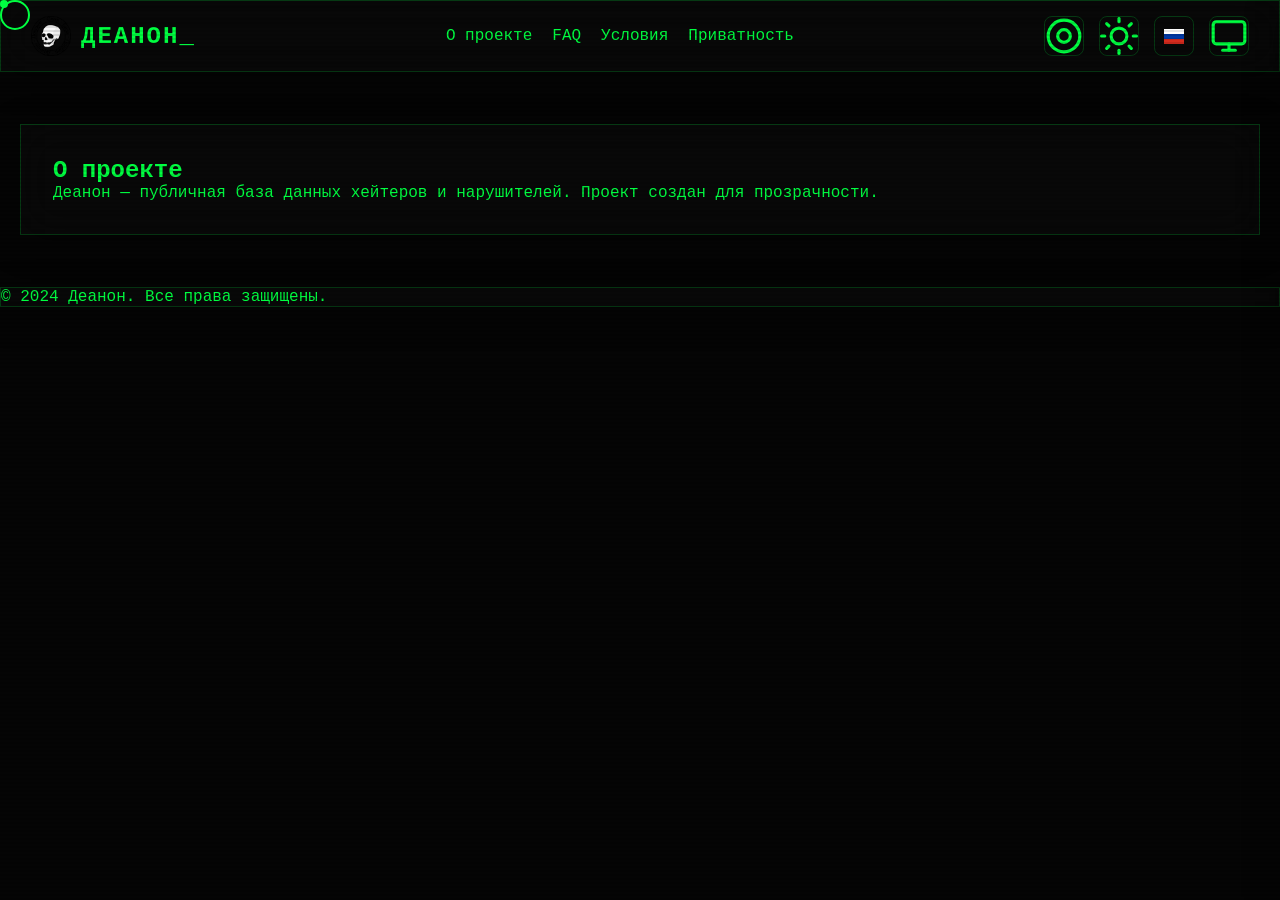
==== about/index.html @ 5222653d "Коммит" ====
<!-- about/index.html -->
<!DOCTYPE html>
<html lang="ru" class="theme-system">
<head>
    <meta charset="UTF-8">
    <meta name="viewport" content="width=device-width, initial-scale=1.0, user-scalable=no, maximum-scale=1.0">
    <title>О проекте — Деанон</title>
    <meta name="description" content="О проекте Деанон.">
    <link rel="icon" href="/assets/favicon/favicon.ico">
    <link rel="stylesheet" href="/style.css">
</head>
<body>
    <div class="cursor-dot" id="cursorDot"></div>
    <div class="cursor-ring" id="cursorRing"></div>

    <header class="glass header">
        <a href="/" class="logo-container">
            <img src="/assets/logo.webp" alt="De-Anon Logo" class="logo-img">
            <span class="logo-text" data-i18n="logo_text">Деанон</span>
        </a>
        <nav class="nav">
            <a href="/about/" data-i18n="about">О проекте</a>
            <a href="/faq/" data-i18n="faq">FAQ</a>
            <a href="/tos/" data-i18n="tos">Условия</a>
            <a href="/privacy/" data-i18n="privacy">Приватность</a>
        </nav>
        <div class="controls">
            <button class="btn-icon" id="bviBtn" aria-label="Accessibility">
                <svg viewBox="0 0 24 24" fill="none" stroke="currentColor" stroke-width="2" stroke-linecap="round" stroke-linejoin="round"><circle cx="12" cy="12" r="10"/><circle cx="12" cy="12" r="4"/></svg>
            </button>
            <div class="dropdown" id="themeDropdown">
                <button class="btn-icon dropdown-toggle" id="themeToggleBtn" aria-label="Theme">
                    <svg viewBox="0 0 24 24" fill="none" stroke="currentColor" stroke-width="2" stroke-linecap="round" stroke-linejoin="round"><circle cx="12" cy="12" r="5"/><line x1="12" y1="1" x2="12" y2="3"/><line x1="12" y1="21" x2="12" y2="23"/><line x1="4.22" y1="4.22" x2="5.64" y2="5.64"/><line x1="18.36" y1="18.36" x2="19.78" y2="19.78"/><line x1="1" y1="12" x2="3" y2="12"/><line x1="21" y1="12" x2="23" y2="12"/><line x1="4.22" y1="19.78" x2="5.64" y2="18.36"/><line x1="18.36" y1="5.64" x2="19.78" y2="4.22"/></svg>
                </button>
                <div class="dropdown-menu glass">
                    <button class="dropdown-item" data-theme="system"><svg xmlns="http://www.w3.org/2000/svg" width="24" height="24" viewBox="0 0 24 24"><path d="M2 3 A 1 1 0 0 0 1 4 L 1 24 A 1 1 0 0 0 2 25 L 15 25 L 15 27 L 12 27 A 1 1 0 0 0 12 29 L 20 29 A 1 1 0 1 0 20 27 L 17 27 L 17 25 L 30 25 A 1 1 0 0 0 31 24 L 31 4 A 1 1 0 0 0 30 3 L 2 3 z M 3 5 L 29 5 L 29 23 L 3 23 L 3 5 z" transform="scale(0.8)"/></svg><span data-i18n="theme_system">Системная</span></button>
                    <button class="dropdown-item" data-theme="light"><svg xmlns="http://www.w3.org/2000/svg" width="24" height="24" viewBox="0 0 24 24"><path d="M12 3V4M12 20V21M4 12H3M6.3 6.3L5.5 5.5M17.7 6.3L18.5 5.5M6.3 17.7L5.5 18.5M17.7 17.7L18.5 18.5M21 12H20M16 12C16 14.2 14.2 16 12 16C9.8 16 8 14.2 8 12C8 9.8 9.8 8 12 8C14.2 8 16 9.8 16 12Z" stroke="currentColor" stroke-width="2" stroke-linecap="round" stroke-linejoin="round"/></svg><span data-i18n="theme_light">Светлая</span></button>
                    <button class="dropdown-item" data-theme="dark"><svg xmlns="http://www.w3.org/2000/svg" width="24" height="24" viewBox="0 0 32 32"><path d="M10.9 7.6c0 7.5 5.2 13.7 11.6 13.7 1.6 0 3.1-0.4 4.5-1.1-1.7 4.5-6 7.6-11.1 7.6-6.5 0-11.8-5.3-11.8-11.8 0-4.8 2.9-9 7-10.8-0.1 0.8-0.2 1.6-0.2 2.4z"/></svg><span data-i18n="theme_dark">Тёмная</span></button>
                </div>
            </div>
            <div class="dropdown" id="langDropdown">
                <button class="btn-icon dropdown-toggle" id="langToggleBtn" aria-label="Language">
                    <svg viewBox="0 0 640 480" style="width:20px;height:15px;"><path fill="#fff" d="M0 0h640v160H0z"/><path fill="#0039a6" d="M0 160h640v160H0z"/><path fill="#d52b1e" d="M0 320h640v160H0z"/></svg>
                </button>
                <div class="dropdown-menu glass">
                    <button class="dropdown-item" data-lang="ru"><svg viewBox="0 0 640 480" style="width:20px;height:15px;"><path fill="#fff" d="M0 0h640v160H0z"/><path fill="#0039a6" d="M0 160h640v160H0z"/><path fill="#d52b1e" d="M0 320h640v160H0z"/></svg><span>RU</span></button>
                    <button class="dropdown-item" data-lang="en"><svg viewBox="0 0 640 480" style="width:20px;height:15px;"><path fill="#bd3d44" d="M0 0h640v480H0"/><path stroke="#fff" stroke-width="37" d="M0 55.3h640M0 129h640M0 203h640M0 277h640M0 351h640M0 425h640"/><path fill="#192f5d" d="M0 0h364.8v258.5H0"/></svg><span>EN</span></button>
                    <button class="dropdown-item" data-lang="fr"><svg viewBox="0 0 640 480" style="width:20px;height:15px;"><path fill="#000091" d="M0 0h213.3v480H0z"/><path fill="#fff" d="M213.3 0h213.4v480H213.3z"/><path fill="#e1000f" d="M426.7 0H640v480H426.7z"/></svg><span>FR</span></button>
                </div>
            </div>
            <button class="btn-icon" id="layoutToggle" aria-label="Toggle Layout">
                <svg viewBox="0 0 24 24" fill="none" stroke="currentColor" stroke-width="2" stroke-linecap="round" stroke-linejoin="round"><rect x="2" y="3" width="20" height="14" rx="2" ry="2"/><line x1="8" y1="21" x2="16" y2="21"/><line x1="12" y1="17" x2="12" y2="21"/></svg>
            </button>
        </div>
    </header>

    <main class="main-content">
        <section class="glass" style="padding:2rem; margin:2rem 0;">
            <h1 data-i18n="about_title" style="color:var(--accent);">О проекте</h1>
            <p data-i18n="about_text">Деанон — публичная база данных хейтеров и нарушителей. Проект создан для прозрачности.</p>
        </section>
    </main>

    <footer class="footer glass"><p data-i18n="footer_text">© 2024 Деанон. Все права защищены.</p></footer>

    <div class="bvi-panel glass" id="bviPanel">
        <button class="bvi-close" id="bviClose">&times;</button>
        <div class="bvi-group">
            <label data-i18n="bvi_font_size">Размер шрифта</label>
            <input type="range" id="bviFontSize" min="14" max="24" value="16">
        </div>
        <div class="bvi-group">
            <label data-i18n="bvi_ui_size">Размер интерфейса</label>
            <input type="range" id="bviUiSize" min="100" max="150" value="100">
        </div>
        <div class="bvi-group">
            <label data-i18n="bvi_serif">Засечки</label>
            <label class="switch">
                <input type="checkbox" id="bviSerif">
                <span class="slider"></span>
            </label>
        </div>
    </div>

    <script src="/script.js"></script>
</body>
</html>
---- style.css ----
:root {
    --bg-color: #050505;
    --text-color: #00ff41;
    --glass-bg: rgba(10, 10, 10, 0.6);
    --glass-border: rgba(0, 255, 65, 0.2);
    --glass-blur: 20px;
    --ui-scale: 1;
    --font-size-base: 16px;
    --font-family: 'Courier New', monospace;
}

[data-theme="light"] {
    --bg-color: #f0f0f0;
    --text-color: #000000;
    --glass-bg: rgba(255, 255, 255, 0.6);
    --glass-border: rgba(0, 0, 0, 0.1);
}

[data-theme="dark"] {
    --bg-color: #050505;
    --text-color: #00ff41;
    --glass-bg: rgba(10, 10, 10, 0.6);
    --glass-border: rgba(0, 255, 65, 0.2);
}

body.force-desktop { min-width: 800px; }
body.force-mobile { max-width: 600px; margin: 0 auto; }

* { margin: 0; padding: 0; box-sizing: border-box; cursor: none; }

body {
    background: var(--bg-color);
    color: var(--text-color);
    font-family: var(--font-family);
    font-size: var(--font-size-base);
    overflow-x: hidden;
    min-height: 100vh;
}

/* Scanline Pseudo-element */
body::before {
    content: '';
    position: fixed;
    top: 0; left: 0; width: 100%; height: 100%;
    background: linear-gradient(rgba(18, 16, 16, 0) 50%, rgba(0, 0, 0, 0.25) 50%);
    background-size: 100% 4px;
    z-index: 9999;
    pointer-events: none;
    opacity: 0.4;
}

/* Glass Morphism */
.glass {
    background: var(--glass-bg);
    backdrop-filter: blur(var(--glass-blur)) saturate(180%);
    -webkit-backdrop-filter: blur(var(--glass-blur)) saturate(180%);
    border: 1px solid var(--glass-border);
    box-shadow: 0 8px 32px 0 rgba(0, 0, 0, 0.37);
}

/* Custom Cursor */
.cursor-dot { width: 8px; height: 8px; background: var(--text-color); border-radius: 50%; position: fixed; z-index: 10000; pointer-events: none; transition: transform 0.1s; }
.cursor-ring { width: 30px; height: 30px; border: 2px solid var(--text-color); border-radius: 50%; position: fixed; z-index: 10000; pointer-events: none; transition: transform 0.2s, width 0.2s, height 0.2s; }

/* Custom Scrollbar */
::-webkit-scrollbar { width: 10px; }
::-webkit-scrollbar-track { background: var(--bg-color); }
::-webkit-scrollbar-thumb { background: var(--text-color); border-radius: 5px; }
::-webkit-scrollbar-thumb:hover { background: var(--text-color); opacity: 0.8; }

/* Header */
.header {
    position: sticky; top: 0; z-index: 100;
    display: flex; justify-content: space-between; align-items: center;
    padding: calc(15px * var(--ui-scale)) calc(30px * var(--ui-scale));
}
.logo-container { display: flex; align-items: center; gap: 10px; text-decoration: none; color: var(--text-color); }
.logo-img { width: 40px; height: 40px; border-radius: 5px; }
.logo-text { font-size: calc(24px * var(--ui-scale)); font-weight: bold; text-transform: uppercase; letter-spacing: 2px; }
.logo-text::after { content: '_'; animation: blink 1s infinite; }
@keyframes blink { 0%, 50% { opacity: 1; } 51%, 100% { opacity: 0; } }

.controls { display: flex; gap: 15px; align-items: center; }
.btn-icon {
    background: transparent; border: 1px solid var(--glass-border); color: var(--text-color);
    width: 40px; height: 40px; border-radius: 8px; display: flex; align-items: center; justify-content: center;
    transition: all 0.3s; position: relative;
}
.btn-icon:hover, .btn-icon.active { background: var(--text-color); color: var(--bg-color); }

.dropdown { position: relative; }
.dropdown-menu {
    position: absolute; right: 0; top: 50px; min-width: 160px; border-radius: 8px; padding: 10px;
    display: none; flex-direction: column; gap: 5px; z-index: 200;
}
.dropdown-menu.active { display: flex; animation: fadeIn 0.3s; }
@keyframes fadeIn { from { opacity: 0; transform: translateY(-10px); } to { opacity: 1; transform: translateY(0); } }
.dropdown-item {
    background: transparent; border: none; color: var(--text-color); padding: 8px 12px; text-align: left;
    border-radius: 5px; display: flex; align-items: center; gap: 10px; font-size: 16px; transition: background 0.2s;
}
.dropdown-item:hover { background: rgba(255,255,255,0.1); }

/* Main */
.main-content { padding: calc(20px * var(--ui-scale)); }
.controls-panel {
    padding: calc(20px * var(--ui-scale)); border-radius: 12px; margin-bottom: 20px;
    display: flex; flex-direction: column; gap: 15px;
}
.search-input {
    background: transparent; border: none; border-bottom: 2px solid var(--glass-border); color: var(--text-color);
    font-size: calc(18px * var(--ui-scale)); padding: 10px; outline: none; width: 100%;
}
.search-input:focus { border-color: var(--text-color); }
.filters { display: flex; gap: 10px; flex-wrap: wrap; }
.filter-btn {
    background: transparent; border: 1px solid var(--glass-border); color: var(--text-color); padding: 8px 16px;
    border-radius: 20px; cursor: none; transition: all 0.3s; font-family: var(--font-family);
}
.filter-btn.active, .filter-btn:hover { background: var(--text-color); color: var(--bg-color); border-color: var(--text-color); }

/* Cards */
.cards-grid { display: grid; grid-template-columns: repeat(auto-fill, minmax(300px, 1fr)); gap: 20px; }
.card {
    border-radius: 12px; overflow: hidden; transition: transform 0.3s, box-shadow 0.3s; position: relative;
}
.card:hover { transform: translateY(-5px); box-shadow: 0 10px 30px rgba(0, 255, 65, 0.1); }
.card-img { width: 100%; height: 300px; object-fit: cover; filter: grayscale(50%) contrast(120%); transition: filter 0.3s; }
.card:hover .card-img { filter: grayscale(0%) contrast(100%); }
.card-body { padding: 15px; }
.card-name { font-size: 20px; font-weight: bold; margin-bottom: 5px; }
.card-info { font-size: 14px; opacity: 0.8; margin-bottom: 5px; }

/* Modal */
.modal-overlay {
    position: fixed; top: 0; left: 0; width: 100%; height: 100%; background: rgba(0,0,0,0.8);
    backdrop-filter: blur(10px); z-index: 1000; display: none; justify-content: center; align-items: center;
}
.modal-overlay.active { display: flex; animation: fadeIn 0.3s; }
.modal-content {
    max-width: 800px; width: 90%; max-height: 90vh; overflow-y: auto; border-radius: 16px; padding: 30px;
    position: relative;
}
.modal-close { position: absolute; top: 20px; right: 20px; font-size: 24px; background: none; border: none; color: var(--text-color); }

/* BVI Panel */
.bvi-panel {
    position: fixed; top: 0; right: 0; height: 100vh; width: 300px; padding: 30px; z-index: 500;
    transform: translateX(100%); transition: transform 0.4s; display: flex; flex-direction: column; gap: 20px;
}
.bvi-panel.active { transform: translateX(0); }
.bvi-close { position: absolute; top: 20px; right: 20px; font-size: 30px; color: var(--text-color); background: none; border: none; }
.bvi-group { display: flex; flex-direction: column; gap: 10px; }
.bvi-group label { font-size: 18px; }

/* Toggle Switch */
.switch { position: relative; display: inline-block; width: 60px; height: 34px; }
.switch input { opacity: 0; width: 0; height: 0; }
.slider { position: absolute; cursor: none; top: 0; left: 0; right: 0; bottom: 0; background-color: #ccc; transition: .4s; border-radius: 34px; }
.slider:before { position: absolute; content: ""; height: 26px; width: 26px; left: 4px; bottom: 4px; background-color: white; transition: .4s; border-radius: 50%; }
input:checked + .slider { background-color: var(--text-color); }
input:checked + .slider:before { transform: translateX(26px); background: var(--bg-color); }

/* Responsive */
@media (max-width: 768px) {
    .cards-grid { grid-template-columns: 1fr; }
    .header { padding: 15px; }
    .controls-panel { flex-direction: column; }
}

/* Navigation */
.nav {
    display: flex;
    gap: 20px;
}
.nav a {
    color: var(--text-color);
    text-decoration: none;
    font-size: calc(16px * var(--ui-scale));
    transition: opacity 0.3s;
}
.nav a:hover {
    opacity: 0.7;
}
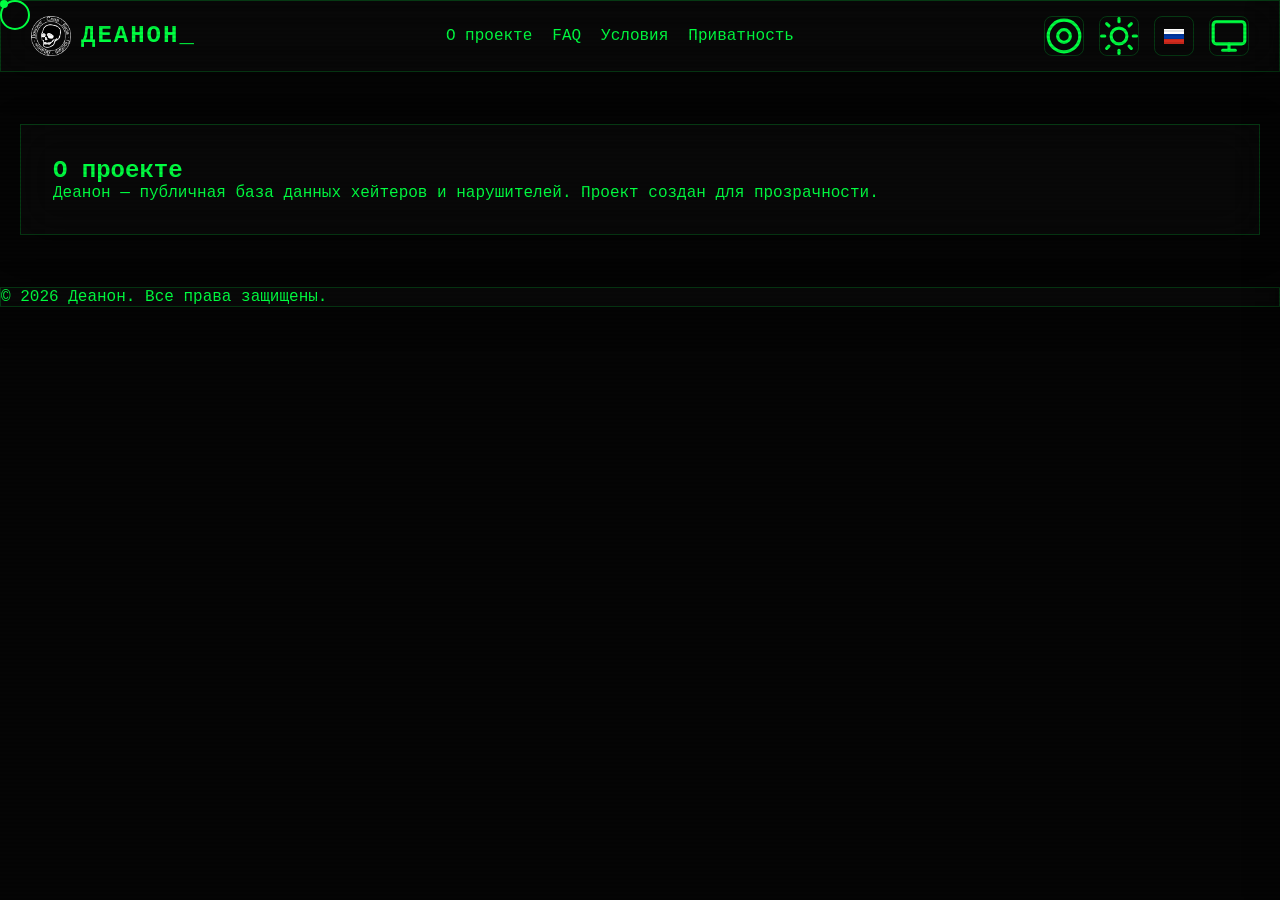
==== commit 15b7e6a6: "Коммит" ====
--- a/about/index.html
+++ b/about/index.html
@@ -4,7 +4,7 @@
 <head>
     <meta charset="UTF-8">
     <meta name="viewport" content="width=device-width, initial-scale=1.0, user-scalable=no, maximum-scale=1.0">
-    <title>О проекте — Деанон</title>
+    <title>О проекте</title>
     <meta name="description" content="О проекте Деанон.">
     <link rel="icon" href="/assets/favicon/favicon.ico">
     <link rel="stylesheet" href="/style.css">
@@ -14,10 +14,7 @@
     <div class="cursor-ring" id="cursorRing"></div>
 
     <header class="glass header">
-        <a href="/" class="logo-container">
-            <img src="/assets/logo.webp" alt="De-Anon Logo" class="logo-img">
-            <span class="logo-text" data-i18n="logo_text">Деанон</span>
-        </a>
+        <a href="/" class="logo" aria-label="De-Anon" data-text="Деанон"></a>
         <nav class="nav">
             <a href="/about/" data-i18n="about">О проекте</a>
             <a href="/faq/" data-i18n="faq">FAQ</a>
--- a/style.css
+++ b/style.css
@@ -74,10 +74,60 @@
     display: flex; justify-content: space-between; align-items: center;
     padding: calc(15px * var(--ui-scale)) calc(30px * var(--ui-scale));
 }
-.logo-container { display: flex; align-items: center; gap: 10px; text-decoration: none; color: var(--text-color); }
-.logo-img { width: 40px; height: 40px; border-radius: 5px; }
-.logo-text { font-size: calc(24px * var(--ui-scale)); font-weight: bold; text-transform: uppercase; letter-spacing: 2px; }
-.logo-text::after { content: '_'; animation: blink 1s infinite; }
+/* ===== НОВЫЙ ЛОГОТИП ===== */
+.logo {
+    display: flex;
+    align-items: center;
+    gap: 10px;
+    text-decoration: none;
+    color: var(--text-color);
+    font-weight: bold;
+    font-size: calc(24px * var(--ui-scale));
+    text-transform: uppercase;
+    letter-spacing: 2px;
+    position: relative;
+}
+
+/* Картинка */
+.logo::before {
+    content: '';
+    display: inline-block;
+    width: calc(40px * var(--ui-scale));
+    height: calc(40px * var(--ui-scale));
+    background-image: url('/assets/logo.webp');
+    background-size: contain;
+    background-repeat: no-repeat;
+    background-position: center;
+    border-radius: 5px;
+    flex-shrink: 0;
+    transition: filter 0.3s;
+}
+
+/* Текст */
+.logo::after {
+    content: attr(data-text);
+    display: inline-block;
+    line-height: 1;
+}
+
+/* Мигающий курсор (как в оригинале) */
+.logo::after {
+    /* добавляем символ подчёркивания, который мигает */
+    content: attr(data-text) '_';
+}
+
+/* Анимация мигания только для подчёркивания */
+.logo::after {
+    /* используем анимацию, но чтобы мигал только последний символ, нужно сделать хитрость: */
+    /* на самом деле мигает весь текст, но мы можем сделать отдельный псевдоэлемент для подчёркивания, но их только два. */
+    /* Поэтому предлагаю убрать мигание, либо сделать через дополнительный элемент. */
+    /* Реализуем без мигания, если нужно - добавлю позже. */
+}
+
+/* Адаптация под тёмную тему: инвертируем логотип */
+[data-theme="dark"] .logo::before {
+    filter: invert(1) brightness(1.2) contrast(1.2);
+}
 @keyframes blink { 0%, 50% { opacity: 1; } 51%, 100% { opacity: 0; } }
 
 .controls { display: flex; gap: 15px; align-items: center; }
@@ -181,4 +231,8 @@
 }
 .nav a:hover {
     opacity: 0.7;
-}+}
+
+[data-theme="dark"] .logo-img {
+    filter: invert(1) brightness(1.2);
+}
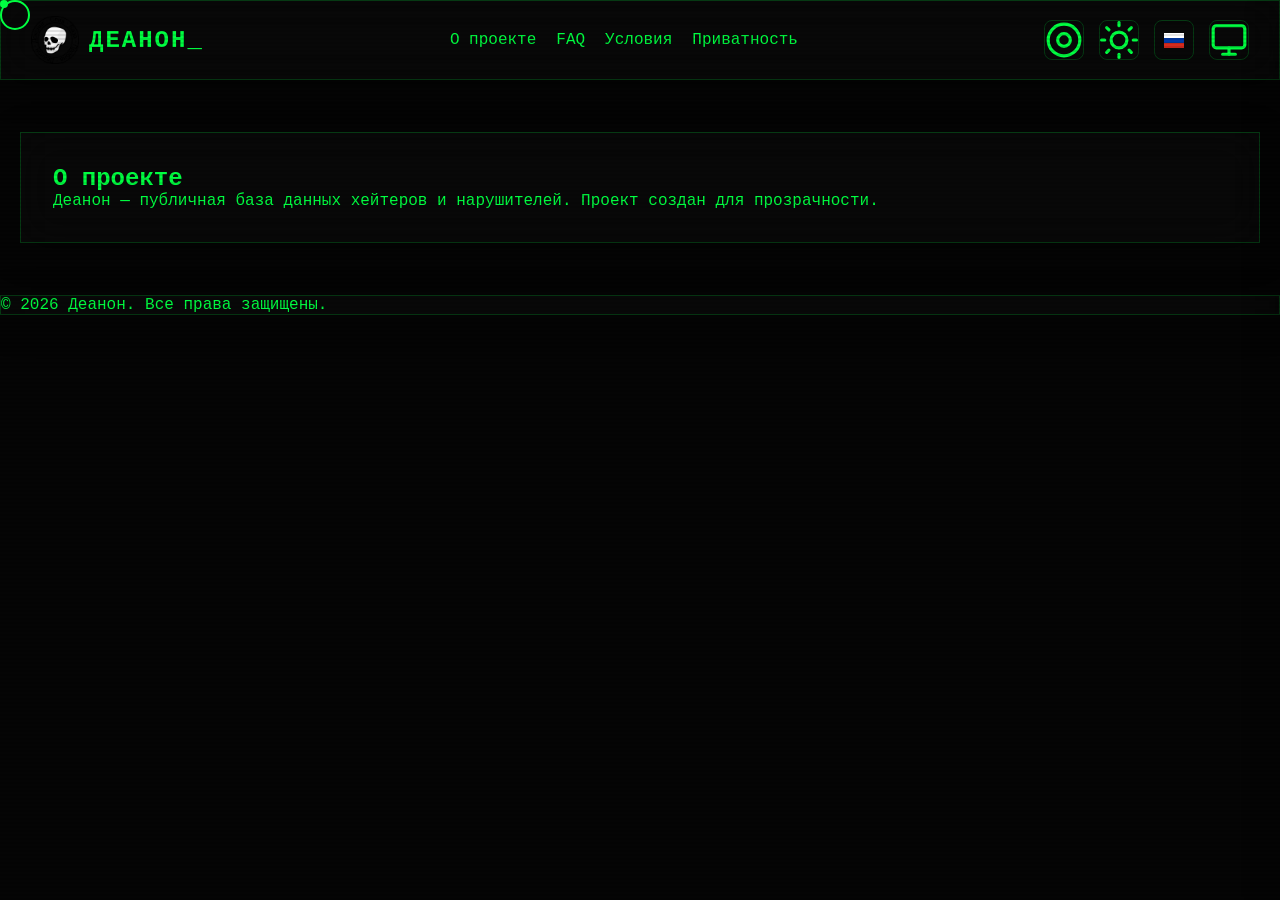
==== commit dc97f4be: "Коммит" ====
--- a/about/index.html
+++ b/about/index.html
@@ -14,7 +14,9 @@
     <div class="cursor-ring" id="cursorRing"></div>
 
     <header class="glass header">
-        <a href="/" class="logo" aria-label="De-Anon" data-text="Деанон"></a>
+        <a href="/" class="logo" aria-label="De-Anon">
+			<span class="logo-text" data-i18n="logo_text">Деанон</span>
+		</a>
         <nav class="nav">
             <a href="/about/" data-i18n="about">О проекте</a>
             <a href="/faq/" data-i18n="faq">FAQ</a>
--- a/style.css
+++ b/style.css
@@ -74,59 +74,43 @@
     display: flex; justify-content: space-between; align-items: center;
     padding: calc(15px * var(--ui-scale)) calc(30px * var(--ui-scale));
 }
-/* ===== НОВЫЙ ЛОГОТИП ===== */
+/* Логотип как ссылка */
 .logo {
     display: flex;
     align-items: center;
     gap: 10px;
     text-decoration: none;
     color: var(--text-color);
+}
+
+/* Псевдоэлемент с картинкой */
+.logo::before {
+    content: '';
+    display: block;
+    width: 48px;          /* размер картинки */
+    height: 48px;
+    background: url('/assets/logo.webp') no-repeat center / contain;
+    filter: var(--logo-filter, none); /* для инверсии в тёмной теме */
+    flex-shrink: 0;
+}
+
+/* Текст логотипа */
+.logo-text {
+    font-size: calc(24px * var(--ui-scale));
     font-weight: bold;
-    font-size: calc(24px * var(--ui-scale));
     text-transform: uppercase;
     letter-spacing: 2px;
-    position: relative;
-}
-
-/* Картинка */
-.logo::before {
-    content: '';
-    display: inline-block;
-    width: calc(40px * var(--ui-scale));
-    height: calc(40px * var(--ui-scale));
-    background-image: url('/assets/logo.webp');
-    background-size: contain;
-    background-repeat: no-repeat;
-    background-position: center;
-    border-radius: 5px;
-    flex-shrink: 0;
-    transition: filter 0.3s;
-}
-
-/* Текст */
-.logo::after {
-    content: attr(data-text);
-    display: inline-block;
-    line-height: 1;
-}
-
-/* Мигающий курсор (как в оригинале) */
-.logo::after {
-    /* добавляем символ подчёркивания, который мигает */
-    content: attr(data-text) '_';
-}
-
-/* Анимация мигания только для подчёркивания */
-.logo::after {
-    /* используем анимацию, но чтобы мигал только последний символ, нужно сделать хитрость: */
-    /* на самом деле мигает весь текст, но мы можем сделать отдельный псевдоэлемент для подчёркивания, но их только два. */
-    /* Поэтому предлагаю убрать мигание, либо сделать через дополнительный элемент. */
-    /* Реализуем без мигания, если нужно - добавлю позже. */
-}
-
-/* Адаптация под тёмную тему: инвертируем логотип */
-[data-theme="dark"] .logo::before {
-    filter: invert(1) brightness(1.2) contrast(1.2);
+}
+
+/* Мигающее подчёркивание (как было) */
+.logo-text::after {
+    content: '_';
+    animation: blink 1s infinite;
+}
+
+@keyframes blink {
+    0%, 50% { opacity: 1; }
+    51%, 100% { opacity: 0; }
 }
 @keyframes blink { 0%, 50% { opacity: 1; } 51%, 100% { opacity: 0; } }
 
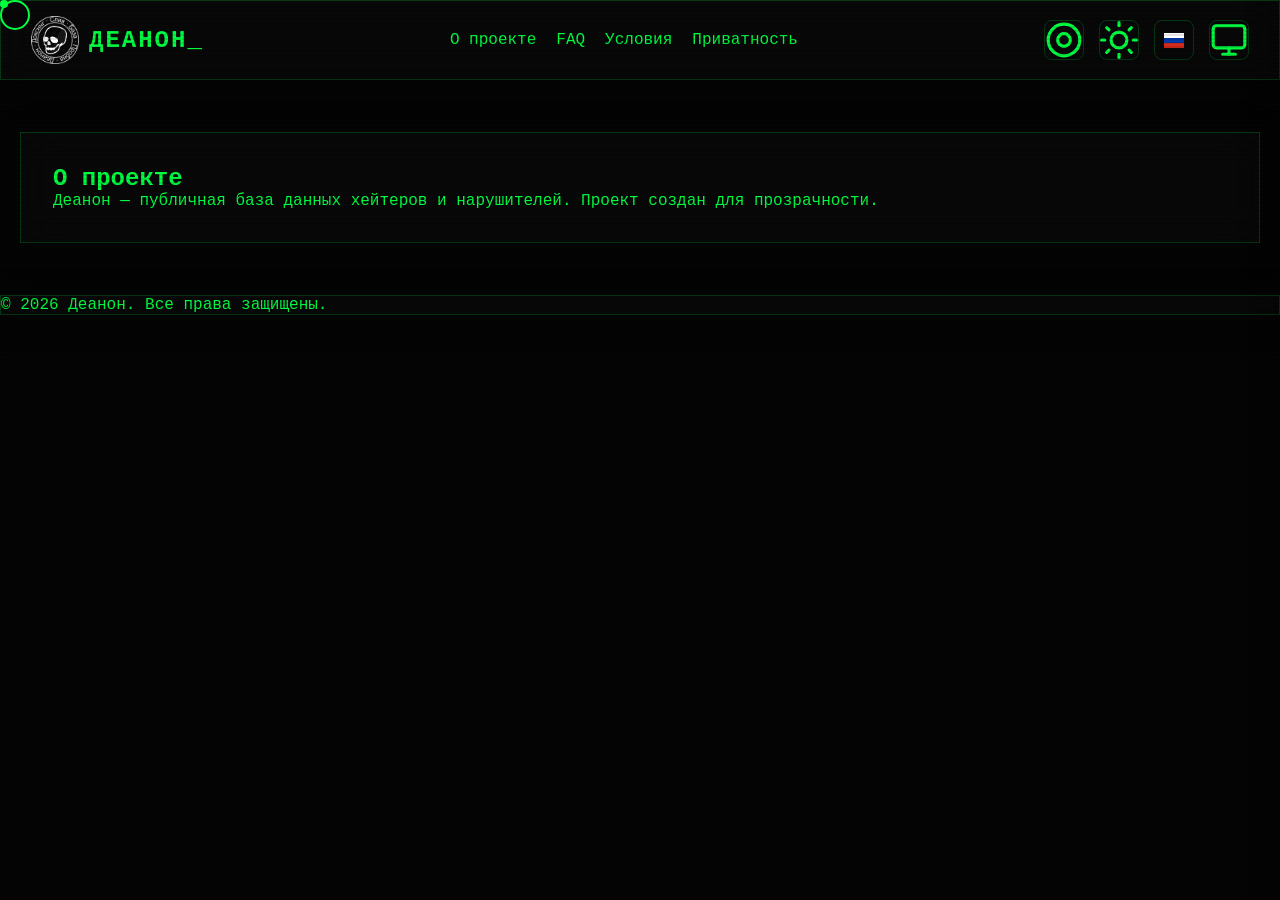
==== commit 881835f2: "Коммит" ====
--- a/about/index.html
+++ b/about/index.html
@@ -63,23 +63,23 @@
     <footer class="footer glass"><p data-i18n="footer_text">© 2024 Деанон. Все права защищены.</p></footer>
 
     <div class="bvi-panel glass" id="bviPanel">
-        <button class="bvi-close" id="bviClose">&times;</button>
-        <div class="bvi-group">
-            <label data-i18n="bvi_font_size">Размер шрифта</label>
-            <input type="range" id="bviFontSize" min="14" max="24" value="16">
-        </div>
-        <div class="bvi-group">
-            <label data-i18n="bvi_ui_size">Размер интерфейса</label>
-            <input type="range" id="bviUiSize" min="100" max="150" value="100">
-        </div>
-        <div class="bvi-group">
-            <label data-i18n="bvi_serif">Засечки</label>
-            <label class="switch">
-                <input type="checkbox" id="bviSerif">
-                <span class="slider"></span>
-            </label>
-        </div>
-    </div>
+		<button class="bvi-close" id="bviClose">&times;</button>
+		<div class="bvi-group">
+			<label for="bviFontSize" data-i18n="bvi_font_size">Размер шрифта</label>
+			<input type="range" id="bviFontSize" min="14" max="24" value="16">
+		</div>
+		<div class="bvi-group">
+			<label for="bviUiSize" data-i18n="bvi_ui_size">Размер интерфейса</label>
+			<input type="range" id="bviUiSize" min="100" max="150" value="100">
+		</div>
+		<div class="bvi-group">
+			<label data-i18n="bvi_serif">Засечки</label>
+			<label class="switch">
+				<input type="checkbox" id="bviSerif">
+				<span class="slider"></span>
+			</label>
+		</div>
+	</div>
 
     <script src="/script.js"></script>
 </body>
--- a/style.css
+++ b/style.css
@@ -217,6 +217,6 @@
     opacity: 0.7;
 }
 
-[data-theme="dark"] .logo-img {
-    filter: invert(1) brightness(1.2);
-}
+[data-theme="dark"] .logo::before {
+    --logo-filter: invert(1) brightness(1.2);
+}
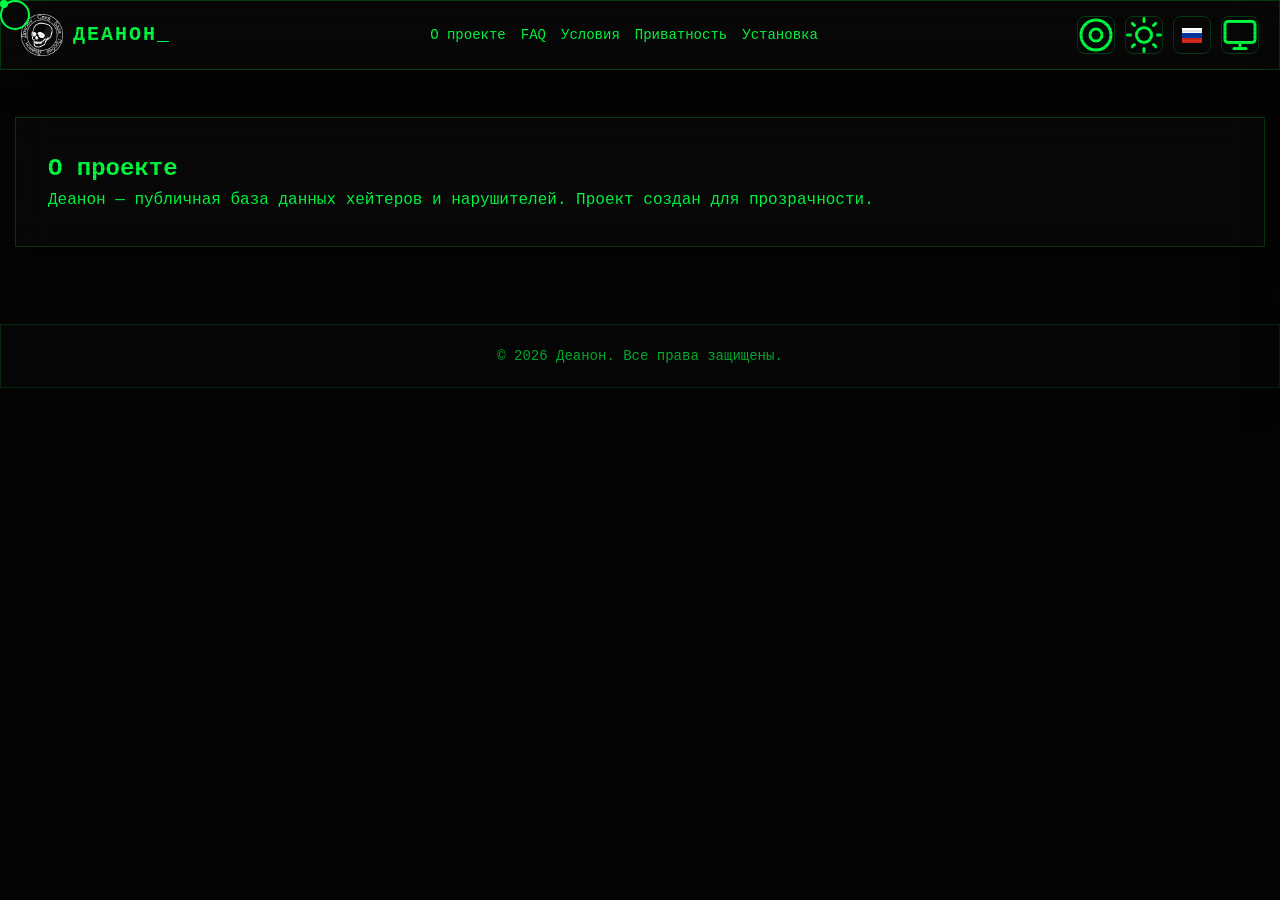
==== commit 1af86f84: "Коммит" ====
--- a/about/index.html
+++ b/about/index.html
@@ -73,7 +73,7 @@
 			<input type="range" id="bviUiSize" min="100" max="150" value="100">
 		</div>
 		<div class="bvi-group">
-			<label data-i18n="bvi_serif">Засечки</label>
+			<span data-i18n="bvi_serif">Засечки</span>
 			<label class="switch">
 				<input type="checkbox" id="bviSerif">
 				<span class="slider"></span>
--- a/style.css
+++ b/style.css
@@ -6,7 +6,8 @@
     --glass-blur: 20px;
     --ui-scale: 1;
     --font-size-base: 16px;
-    --font-family: 'Courier New', monospace;
+    --nav-height: 70px;
+    --header-padding: 15px;
 }
 
 [data-theme="light"] {
@@ -26,18 +27,43 @@
 body.force-desktop { min-width: 800px; }
 body.force-mobile { max-width: 600px; margin: 0 auto; }
 
-* { margin: 0; padding: 0; box-sizing: border-box; cursor: none; }
+/* ===== БАЗОВЫЙ ШРИФТ (без засечек) ===== */
+body {
+    font-family: 'Courier New', monospace;
+}
+* {
+    margin: 0;
+    padding: 0;
+    box-sizing: border-box;
+    cursor: none;
+}
+
+/* ===== ЗАСЕЧКИ — только через класс .serif ===== */
+body.serif,
+body.serif * {
+    font-family: 'Georgia', serif !important;
+}
+
+/* Исключение для SVG и иконок */
+svg, svg * {
+    font-family: inherit !important;
+}
+
+html {
+    font-size: var(--font-size-base);
+    scroll-behavior: smooth;
+}
 
 body {
     background: var(--bg-color);
     color: var(--text-color);
-    font-family: var(--font-family);
-    font-size: var(--font-size-base);
+    font-size: 1rem;
     overflow-x: hidden;
     min-height: 100vh;
-}
-
-/* Scanline Pseudo-element */
+    line-height: 1.6;
+}
+
+/* Сканирующая линия */
 body::before {
     content: '';
     position: fixed;
@@ -49,7 +75,6 @@
     opacity: 0.4;
 }
 
-/* Glass Morphism */
 .glass {
     background: var(--glass-bg);
     backdrop-filter: blur(var(--glass-blur)) saturate(180%);
@@ -58,165 +83,689 @@
     box-shadow: 0 8px 32px 0 rgba(0, 0, 0, 0.37);
 }
 
-/* Custom Cursor */
-.cursor-dot { width: 8px; height: 8px; background: var(--text-color); border-radius: 50%; position: fixed; z-index: 10000; pointer-events: none; transition: transform 0.1s; }
-.cursor-ring { width: 30px; height: 30px; border: 2px solid var(--text-color); border-radius: 50%; position: fixed; z-index: 10000; pointer-events: none; transition: transform 0.2s, width 0.2s, height 0.2s; }
-
-/* Custom Scrollbar */
+.cursor-dot {
+    width: 0.5rem; height: 0.5rem;
+    background: var(--text-color);
+    border-radius: 50%;
+    position: fixed;
+    z-index: 10000;
+    pointer-events: none;
+    transition: transform 0.1s;
+}
+.cursor-ring {
+    width: 1.875rem; height: 1.875rem;
+    border: 2px solid var(--text-color);
+    border-radius: 50%;
+    position: fixed;
+    z-index: 10000;
+    pointer-events: none;
+    transition: transform 0.2s, width 0.2s, height 0.2s;
+}
+
 ::-webkit-scrollbar { width: 10px; }
 ::-webkit-scrollbar-track { background: var(--bg-color); }
 ::-webkit-scrollbar-thumb { background: var(--text-color); border-radius: 5px; }
 ::-webkit-scrollbar-thumb:hover { background: var(--text-color); opacity: 0.8; }
 
-/* Header */
+/* ============================================
+   HEADER & НАВИГАЦИЯ
+   ============================================ */
 .header {
-    position: sticky; top: 0; z-index: 100;
-    display: flex; justify-content: space-between; align-items: center;
-    padding: calc(15px * var(--ui-scale)) calc(30px * var(--ui-scale));
-}
-/* Логотип как ссылка */
+    position: sticky;
+    top: 0;
+    z-index: 100;
+    display: flex;
+    justify-content: space-between;
+    align-items: center;
+    padding: calc(0.75rem * var(--ui-scale)) calc(1.25rem * var(--ui-scale));
+    min-height: var(--nav-height);
+    gap: 10px;
+}
+
 .logo {
     display: flex;
     align-items: center;
-    gap: 10px;
+    gap: 0.625rem;
     text-decoration: none;
     color: var(--text-color);
-}
-
-/* Псевдоэлемент с картинкой */
+    flex-shrink: 0;
+}
 .logo::before {
     content: '';
     display: block;
-    width: 48px;          /* размер картинки */
-    height: 48px;
+    width: 2.625rem;
+    height: 2.625rem;
     background: url('/assets/logo.webp') no-repeat center / contain;
-    filter: var(--logo-filter, none); /* для инверсии в тёмной теме */
+    filter: var(--logo-filter, none);
     flex-shrink: 0;
-}
-
-/* Текст логотипа */
+    transition: filter 0.3s;
+}
 .logo-text {
-    font-size: calc(24px * var(--ui-scale));
+    font-size: calc(1.25rem * var(--ui-scale));
     font-weight: bold;
     text-transform: uppercase;
     letter-spacing: 2px;
-}
-
-/* Мигающее подчёркивание (как было) */
+    white-space: nowrap;
+}
 .logo-text::after {
     content: '_';
     animation: blink 1s infinite;
 }
-
 @keyframes blink {
     0%, 50% { opacity: 1; }
     51%, 100% { opacity: 0; }
 }
-@keyframes blink { 0%, 50% { opacity: 1; } 51%, 100% { opacity: 0; } }
-
-.controls { display: flex; gap: 15px; align-items: center; }
+
+.nav {
+    display: flex;
+    align-items: center;
+    gap: 0.9375rem;
+    transition: all 0.3s ease;
+}
+.nav a {
+    color: var(--text-color);
+    text-decoration: none;
+    font-size: calc(0.875rem * var(--ui-scale));
+    transition: opacity 0.3s;
+    white-space: nowrap;
+}
+.nav a:hover {
+    opacity: 0.7;
+}
+
+.burger-btn {
+    display: none;
+    flex-direction: column;
+    gap: 5px;
+    background: none;
+    border: none;
+    color: var(--text-color);
+    width: 2.25rem;
+    height: 2.25rem;
+    padding: 6px;
+    cursor: pointer;
+    z-index: 101;
+    border: 1px solid var(--glass-border);
+    border-radius: 8px;
+    background: var(--glass-bg);
+    transition: all 0.3s;
+}
+.burger-btn:hover {
+    background: var(--text-color);
+    color: var(--bg-color);
+}
+.burger-btn span {
+    display: block;
+    width: 100%;
+    height: 2px;
+    background: currentColor;
+    border-radius: 2px;
+    transition: all 0.3s ease;
+}
+.burger-btn.active span:nth-child(1) {
+    transform: rotate(45deg) translate(5px, 5px);
+}
+.burger-btn.active span:nth-child(2) {
+    opacity: 0;
+}
+.burger-btn.active span:nth-child(3) {
+    transform: rotate(-45deg) translate(5px, -5px);
+}
+
+.controls {
+    display: flex;
+    gap: 0.625rem;
+    align-items: center;
+    flex-shrink: 0;
+}
+
 .btn-icon {
-    background: transparent; border: 1px solid var(--glass-border); color: var(--text-color);
-    width: 40px; height: 40px; border-radius: 8px; display: flex; align-items: center; justify-content: center;
-    transition: all 0.3s; position: relative;
-}
-.btn-icon:hover, .btn-icon.active { background: var(--text-color); color: var(--bg-color); }
+    background: transparent;
+    border: 1px solid var(--glass-border);
+    color: var(--text-color);
+    width: 2.375rem;
+    height: 2.375rem;
+    border-radius: 8px;
+    display: flex;
+    align-items: center;
+    justify-content: center;
+    transition: all 0.3s;
+    position: relative;
+}
+.btn-icon:hover,
+.btn-icon.active {
+    background: var(--text-color);
+    color: var(--bg-color);
+}
 
 .dropdown { position: relative; }
 .dropdown-menu {
-    position: absolute; right: 0; top: 50px; min-width: 160px; border-radius: 8px; padding: 10px;
-    display: none; flex-direction: column; gap: 5px; z-index: 200;
-}
-.dropdown-menu.active { display: flex; animation: fadeIn 0.3s; }
-@keyframes fadeIn { from { opacity: 0; transform: translateY(-10px); } to { opacity: 1; transform: translateY(0); } }
+    position: absolute;
+    right: 0;
+    top: 2.8125rem;
+    min-width: 160px;
+    border-radius: 8px;
+    padding: 10px;
+    display: none;
+    flex-direction: column;
+    gap: 5px;
+    z-index: 200;
+}
+.dropdown-menu.active {
+    display: flex;
+    animation: fadeIn 0.3s;
+}
+@keyframes fadeIn {
+    from { opacity: 0; transform: translateY(-10px); }
+    to { opacity: 1; transform: translateY(0); }
+}
 .dropdown-item {
-    background: transparent; border: none; color: var(--text-color); padding: 8px 12px; text-align: left;
-    border-radius: 5px; display: flex; align-items: center; gap: 10px; font-size: 16px; transition: background 0.2s;
-}
-.dropdown-item:hover { background: rgba(255,255,255,0.1); }
-
-/* Main */
-.main-content { padding: calc(20px * var(--ui-scale)); }
+    background: transparent;
+    border: none;
+    color: var(--text-color);
+    padding: 8px 12px;
+    text-align: left;
+    border-radius: 5px;
+    display: flex;
+    align-items: center;
+    gap: 10px;
+    font-size: 0.875rem;
+    transition: background 0.2s;
+}
+.dropdown-item:hover {
+    background: rgba(255,255,255,0.1);
+}
+
+/* ============================================
+   MAIN CONTENT
+   ============================================ */
+.main-content {
+    padding: calc(0.9375rem * var(--ui-scale));
+    max-width: 1400px;
+    margin: 0 auto;
+    width: 100%;
+}
+
 .controls-panel {
-    padding: calc(20px * var(--ui-scale)); border-radius: 12px; margin-bottom: 20px;
-    display: flex; flex-direction: column; gap: 15px;
+    padding: calc(1.125rem * var(--ui-scale));
+    border-radius: 12px;
+    margin-bottom: 20px;
+    display: flex;
+    flex-direction: column;
+    gap: 12px;
 }
 .search-input {
-    background: transparent; border: none; border-bottom: 2px solid var(--glass-border); color: var(--text-color);
-    font-size: calc(18px * var(--ui-scale)); padding: 10px; outline: none; width: 100%;
-}
-.search-input:focus { border-color: var(--text-color); }
-.filters { display: flex; gap: 10px; flex-wrap: wrap; }
+    background: transparent;
+    border: none;
+    border-bottom: 2px solid var(--glass-border);
+    color: var(--text-color);
+    font-size: calc(1rem * var(--ui-scale));
+    padding: 10px 5px;
+    outline: none;
+    width: 100%;
+    transition: border-color 0.3s;
+}
+.search-input:focus {
+    border-color: var(--text-color);
+}
+.search-input::placeholder {
+    opacity: 0.5;
+}
+.filters {
+    display: flex;
+    gap: 8px;
+    flex-wrap: wrap;
+}
 .filter-btn {
-    background: transparent; border: 1px solid var(--glass-border); color: var(--text-color); padding: 8px 16px;
-    border-radius: 20px; cursor: none; transition: all 0.3s; font-family: var(--font-family);
-}
-.filter-btn.active, .filter-btn:hover { background: var(--text-color); color: var(--bg-color); border-color: var(--text-color); }
-
-/* Cards */
-.cards-grid { display: grid; grid-template-columns: repeat(auto-fill, minmax(300px, 1fr)); gap: 20px; }
+    background: transparent;
+    border: 1px solid var(--glass-border);
+    color: var(--text-color);
+    padding: 6px 14px;
+    border-radius: 20px;
+    cursor: none;
+    transition: all 0.3s;
+    font-size: calc(0.8125rem * var(--ui-scale));
+}
+.filter-btn.active,
+.filter-btn:hover {
+    background: var(--text-color);
+    color: var(--bg-color);
+    border-color: var(--text-color);
+}
+
+.cards-grid {
+    display: grid;
+    grid-template-columns: repeat(auto-fill, minmax(280px, 1fr));
+    gap: 20px;
+}
 .card {
-    border-radius: 12px; overflow: hidden; transition: transform 0.3s, box-shadow 0.3s; position: relative;
-}
-.card:hover { transform: translateY(-5px); box-shadow: 0 10px 30px rgba(0, 255, 65, 0.1); }
-.card-img { width: 100%; height: 300px; object-fit: cover; filter: grayscale(50%) contrast(120%); transition: filter 0.3s; }
-.card:hover .card-img { filter: grayscale(0%) contrast(100%); }
-.card-body { padding: 15px; }
-.card-name { font-size: 20px; font-weight: bold; margin-bottom: 5px; }
-.card-info { font-size: 14px; opacity: 0.8; margin-bottom: 5px; }
-
-/* Modal */
+    border-radius: 12px;
+    overflow: hidden;
+    transition: transform 0.3s, box-shadow 0.3s;
+    position: relative;
+    display: flex;
+    flex-direction: column;
+}
+.card:hover {
+    transform: translateY(-5px);
+    box-shadow: 0 10px 30px rgba(0, 255, 65, 0.1);
+}
+.card-img {
+    width: 100%;
+    height: 260px;
+    object-fit: cover;
+    filter: grayscale(50%) contrast(120%);
+    transition: filter 0.3s;
+}
+.card:hover .card-img {
+    filter: grayscale(0%) contrast(100%);
+}
+.card-body {
+    padding: 15px;
+    flex: 1;
+    display: flex;
+    flex-direction: column;
+    gap: 4px;
+}
+.card-name {
+    font-size: 1.125rem;
+    font-weight: bold;
+    margin-bottom: 2px;
+}
+.card-info {
+    font-size: 0.8125rem;
+    opacity: 0.8;
+}
+
 .modal-overlay {
-    position: fixed; top: 0; left: 0; width: 100%; height: 100%; background: rgba(0,0,0,0.8);
-    backdrop-filter: blur(10px); z-index: 1000; display: none; justify-content: center; align-items: center;
-}
-.modal-overlay.active { display: flex; animation: fadeIn 0.3s; }
+    position: fixed;
+    top: 0; left: 0;
+    width: 100%; height: 100%;
+    background: rgba(0,0,0,0.8);
+    backdrop-filter: blur(10px);
+    z-index: 1000;
+    display: none;
+    justify-content: center;
+    align-items: center;
+    padding: 20px;
+}
+.modal-overlay.active {
+    display: flex;
+    animation: fadeIn 0.3s;
+}
 .modal-content {
-    max-width: 800px; width: 90%; max-height: 90vh; overflow-y: auto; border-radius: 16px; padding: 30px;
+    max-width: 700px;
+    width: 100%;
+    max-height: 90vh;
+    overflow-y: auto;
+    border-radius: 16px;
+    padding: 25px;
     position: relative;
 }
-.modal-close { position: absolute; top: 20px; right: 20px; font-size: 24px; background: none; border: none; color: var(--text-color); }
-
-/* BVI Panel */
+.modal-close {
+    position: absolute;
+    top: 15px;
+    right: 15px;
+    font-size: 1.75rem;
+    background: none;
+    border: none;
+    color: var(--text-color);
+    cursor: pointer;
+    z-index: 10;
+    transition: transform 0.3s;
+}
+.modal-close:hover {
+    transform: rotate(90deg);
+}
+.modal-content img {
+    border-radius: 8px;
+    margin-bottom: 15px;
+}
+
 .bvi-panel {
-    position: fixed; top: 0; right: 0; height: 100vh; width: 300px; padding: 30px; z-index: 500;
-    transform: translateX(100%); transition: transform 0.4s; display: flex; flex-direction: column; gap: 20px;
-}
-.bvi-panel.active { transform: translateX(0); }
-.bvi-close { position: absolute; top: 20px; right: 20px; font-size: 30px; color: var(--text-color); background: none; border: none; }
-.bvi-group { display: flex; flex-direction: column; gap: 10px; }
-.bvi-group label { font-size: 18px; }
-
-/* Toggle Switch */
-.switch { position: relative; display: inline-block; width: 60px; height: 34px; }
-.switch input { opacity: 0; width: 0; height: 0; }
-.slider { position: absolute; cursor: none; top: 0; left: 0; right: 0; bottom: 0; background-color: #ccc; transition: .4s; border-radius: 34px; }
-.slider:before { position: absolute; content: ""; height: 26px; width: 26px; left: 4px; bottom: 4px; background-color: white; transition: .4s; border-radius: 50%; }
-input:checked + .slider { background-color: var(--text-color); }
-input:checked + .slider:before { transform: translateX(26px); background: var(--bg-color); }
-
-/* Responsive */
-@media (max-width: 768px) {
-    .cards-grid { grid-template-columns: 1fr; }
-    .header { padding: 15px; }
-    .controls-panel { flex-direction: column; }
-}
-
-/* Navigation */
-.nav {
-    display: flex;
+    position: fixed;
+    top: 0;
+    right: 0;
+    height: 100vh;
+    width: 300px;
+    padding: 30px 25px;
+    z-index: 500;
+    transform: translateX(100%);
+    transition: transform 0.4s ease;
+    display: flex;
+    flex-direction: column;
     gap: 20px;
-}
-.nav a {
-    color: var(--text-color);
-    text-decoration: none;
-    font-size: calc(16px * var(--ui-scale));
-    transition: opacity 0.3s;
-}
-.nav a:hover {
+    overflow-y: auto;
+}
+.bvi-panel.active {
+    transform: translateX(0);
+}
+.bvi-close {
+    position: absolute;
+    top: 15px;
+    right: 15px;
+    font-size: 1.875rem;
+    color: var(--text-color);
+    background: none;
+    border: none;
+    cursor: pointer;
+}
+.bvi-group {
+    display: flex;
+    flex-direction: column;
+    gap: 8px;
+}
+.bvi-group label {
+    font-size: 1rem;
+}
+
+.switch {
+    position: relative;
+    display: inline-block;
+    width: 60px;
+    height: 34px;
+}
+.switch input {
+    opacity: 0;
+    width: 0;
+    height: 0;
+}
+.slider {
+    position: absolute;
+    cursor: none;
+    top: 0; left: 0; right: 0; bottom: 0;
+    background-color: #ccc;
+    transition: .4s;
+    border-radius: 34px;
+}
+.slider:before {
+    position: absolute;
+    content: "";
+    height: 26px;
+    width: 26px;
+    left: 4px;
+    bottom: 4px;
+    background-color: white;
+    transition: .4s;
+    border-radius: 50%;
+}
+input:checked + .slider {
+    background-color: var(--text-color);
+}
+input:checked + .slider:before {
+    transform: translateX(26px);
+    background: var(--bg-color);
+}
+
+.footer {
+    text-align: center;
+    padding: 20px;
+    margin-top: 30px;
+    font-size: 0.875rem;
     opacity: 0.7;
+}
+.footer p {
+    margin: 0;
 }
 
 [data-theme="dark"] .logo::before {
     --logo-filter: invert(1) brightness(1.2);
+}
+
+/* ============================================
+   АДАПТИВ
+   ============================================ */
+@media (max-width: 1024px) {
+    .cards-grid {
+        grid-template-columns: repeat(auto-fill, minmax(240px, 1fr));
+        gap: 15px;
+    }
+    .header {
+        padding: 12px 16px;
+    }
+    .logo-text {
+        font-size: calc(1.125rem * var(--ui-scale));
+    }
+    .logo::before {
+        width: 2.25rem;
+        height: 2.25rem;
+    }
+    .nav a {
+        font-size: calc(0.8125rem * var(--ui-scale));
+    }
+    .controls {
+        gap: 8px;
+    }
+    .btn-icon {
+        width: 2.125rem;
+        height: 2.125rem;
+    }
+}
+
+@media (max-width: 768px) {
+    .burger-btn {
+        display: flex;
+        order: 1;
+    }
+    .nav {
+        position: fixed;
+        top: 0;
+        left: 0;
+        width: 100%;
+        height: 100vh;
+        background: var(--bg-color);
+        backdrop-filter: blur(20px);
+        -webkit-backdrop-filter: blur(20px);
+        flex-direction: column;
+        justify-content: center;
+        align-items: center;
+        gap: 25px;
+        padding: 80px 20px 40px;
+        transform: translateX(100%);
+        transition: transform 0.4s ease;
+        z-index: 99;
+        opacity: 0.98;
+        border: none;
+    }
+    .nav.open {
+        transform: translateX(0);
+    }
+    .nav a {
+        font-size: calc(1.375rem * var(--ui-scale));
+        font-weight: bold;
+        letter-spacing: 1px;
+        padding: 8px 20px;
+        border-bottom: 2px solid transparent;
+        transition: all 0.3s;
+    }
+    .nav a:hover {
+        border-bottom-color: var(--text-color);
+        opacity: 1;
+    }
+    .header {
+        padding: 10px 14px;
+        gap: 8px;
+        flex-wrap: nowrap;
+    }
+    .controls {
+        gap: 6px;
+        order: 2;
+    }
+    .logo {
+        order: 0;
+        flex-shrink: 1;
+        min-width: 0;
+    }
+    .logo-text {
+        font-size: calc(1rem * var(--ui-scale));
+        letter-spacing: 1px;
+    }
+    .logo::before {
+        width: 2rem;
+        height: 2rem;
+    }
+    .cards-grid {
+        grid-template-columns: 1fr;
+        gap: 16px;
+    }
+    .card-img {
+        height: 220px;
+    }
+    .controls-panel {
+        padding: 14px;
+        gap: 10px;
+    }
+    .search-input {
+        font-size: 0.9375rem;
+        padding: 8px 4px;
+    }
+    .filters {
+        gap: 6px;
+    }
+    .filter-btn {
+        padding: 5px 12px;
+        font-size: 0.75rem;
+    }
+    .modal-content {
+        padding: 20px 16px;
+        max-width: 100%;
+        margin: 10px;
+    }
+    .modal-content img {
+        max-height: 250px;
+    }
+    .bvi-panel {
+        width: 100%;
+        max-width: 320px;
+        padding: 25px 20px;
+    }
+    .dropdown-menu {
+        right: -10px;
+        min-width: 140px;
+    }
+    .cursor-dot,
+    .cursor-ring {
+        display: none !important;
+    }
+    * {
+        cursor: auto !important;
+    }
+    button, a, input {
+        cursor: pointer !important;
+    }
+    body::before {
+        background-size: 100% 2px;
+        opacity: 0.2;
+    }
+    .main-content {
+        padding: 10px;
+    }
+}
+
+@media (max-width: 480px) {
+    .header {
+        padding: 8px 10px;
+        min-height: 56px;
+    }
+    .logo::before {
+        width: 1.75rem;
+        height: 1.75rem;
+    }
+    .logo-text {
+        font-size: 0.875rem;
+        letter-spacing: 0.5px;
+    }
+    .btn-icon {
+        width: 1.875rem;
+        height: 1.875rem;
+        border-radius: 6px;
+    }
+    .btn-icon svg {
+        width: 1rem;
+        height: 1rem;
+    }
+    .controls {
+        gap: 4px;
+    }
+    .burger-btn {
+        width: 1.875rem;
+        height: 1.875rem;
+        padding: 5px;
+    }
+    .card-img {
+        height: 180px;
+    }
+    .card-name {
+        font-size: 1rem;
+    }
+    .card-info {
+        font-size: 0.75rem;
+    }
+    .controls-panel {
+        padding: 12px;
+    }
+    .search-input {
+        font-size: 0.875rem;
+        padding: 6px 4px;
+    }
+    .filter-btn {
+        font-size: 0.6875rem;
+        padding: 4px 10px;
+    }
+    .filters {
+        gap: 4px;
+    }
+    .modal-content {
+        padding: 16px 12px;
+    }
+    .bvi-panel {
+        max-width: 280px;
+        padding: 20px 16px;
+    }
+    .bvi-group label {
+        font-size: 0.875rem;
+    }
+}
+
+@media (max-width: 900px) and (orientation: landscape) {
+    .nav.open {
+        flex-direction: row;
+        flex-wrap: wrap;
+        gap: 15px;
+        padding: 60px 20px 30px;
+        align-items: center;
+        align-content: center;
+    }
+    .nav a {
+        font-size: 1.125rem;
+        padding: 6px 14px;
+    }
+    .cards-grid {
+        grid-template-columns: repeat(auto-fill, minmax(200px, 1fr));
+    }
+}
+
+@media (min-width: 1400px) {
+    .main-content {
+        padding: calc(1.5625rem * var(--ui-scale));
+    }
+    .cards-grid {
+        grid-template-columns: repeat(auto-fill, minmax(320px, 1fr));
+        gap: 25px;
+    }
+    .card-img {
+        height: 320px;
+    }
+}
+
+/* Запрет выделения для изображений */
+img {
+    user-select: none !important;
+    -webkit-user-select: none !important;
+    -moz-user-select: none !important;
+    -ms-user-select: none !important;
+    -webkit-user-drag: none !important;
+    user-drag: none !important;
+    -webkit-touch-callout: none !important;
+    pointer-events: none;
 }
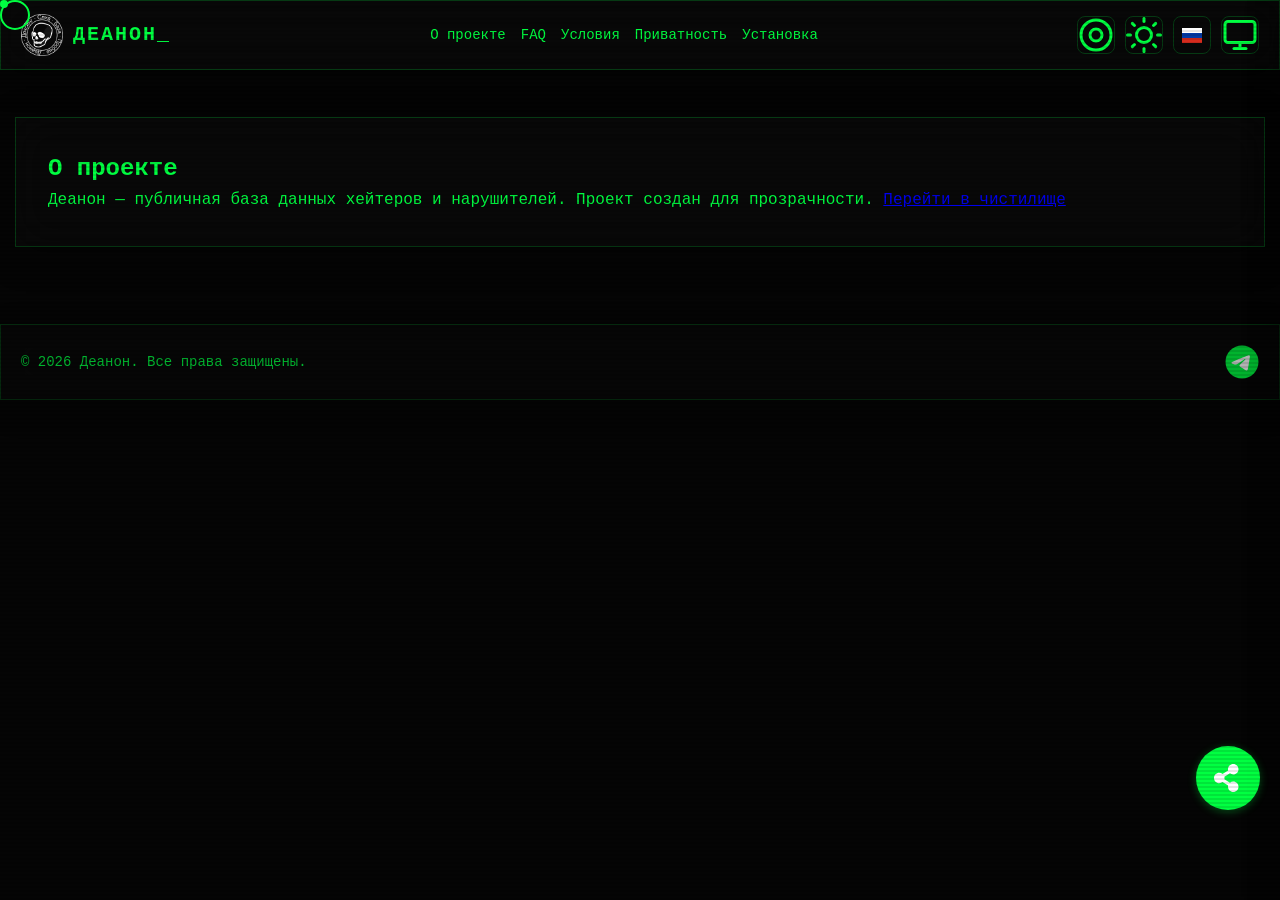
==== commit 1d5c6dd7: "Update index.html" ====
--- a/about/index.html
+++ b/about/index.html
@@ -56,7 +56,14 @@
     <main class="main-content">
         <section class="glass" style="padding:2rem; margin:2rem 0;">
             <h1 data-i18n="about_title" style="color:var(--accent);">О проекте</h1>
-            <p data-i18n="about_text">Деанон — публичная база данных хейтеров и нарушителей. Проект создан для прозрачности.</p>
+            <p>
+			  <span data-i18n="about_text">Деанон — публичная база данных хейтеров и нарушителей. Проект создан для прозрачности. Мы будем ломать хейтеров.</span>
+			  <a href="https://db.deanon.rf.gd/"
+			     target="_blank"
+			     rel="noopener noreferrer"
+			     data-i18n="about_link"
+			     class="purgatory-btn">Перейти в чистилище</a>
+			</p>
         </section>
     </main>
 
@@ -83,4 +90,4 @@
 
     <script src="/script.js"></script>
 </body>
-</html>+</html>
--- a/style.css
+++ b/style.css
@@ -768,4 +768,42 @@
     user-drag: none !important;
     -webkit-touch-callout: none !important;
     pointer-events: none;
+}
+
+/* PWA Install Button */
+.pwa-install-btn {
+    position: fixed;
+    right: 20px;
+    bottom: 160px; /* выше кнопки Share */
+    z-index: 9999;
+    background: #00ff41;
+    color: #050505;
+    border: none;
+    border-radius: 30px;
+    padding: 12px 24px;
+    font-family: inherit;
+    font-weight: bold;
+    font-size: 1rem;
+    cursor: pointer;
+    box-shadow: 0 4px 20px rgba(0, 255, 65, 0.4);
+    transition: all 0.3s ease;
+    display: none; /* скрыта по умолчанию */
+	user-select: none;
+	-webkit-user-select: none;
+	-moz-user-select: none;
+	-webkit-tap-highlight-color: transparent;
+}
+
+.pwa-install-btn:hover {
+    transform: scale(1.05);
+    box-shadow: 0 6px 30px rgba(0, 255, 65, 0.6);
+}
+
+@media (max-width: 480px) {
+    .pwa-install-btn {
+        right: 16px;
+        bottom: 140px;
+        padding: 10px 18px;
+        font-size: 0.85rem;
+    }
 }
